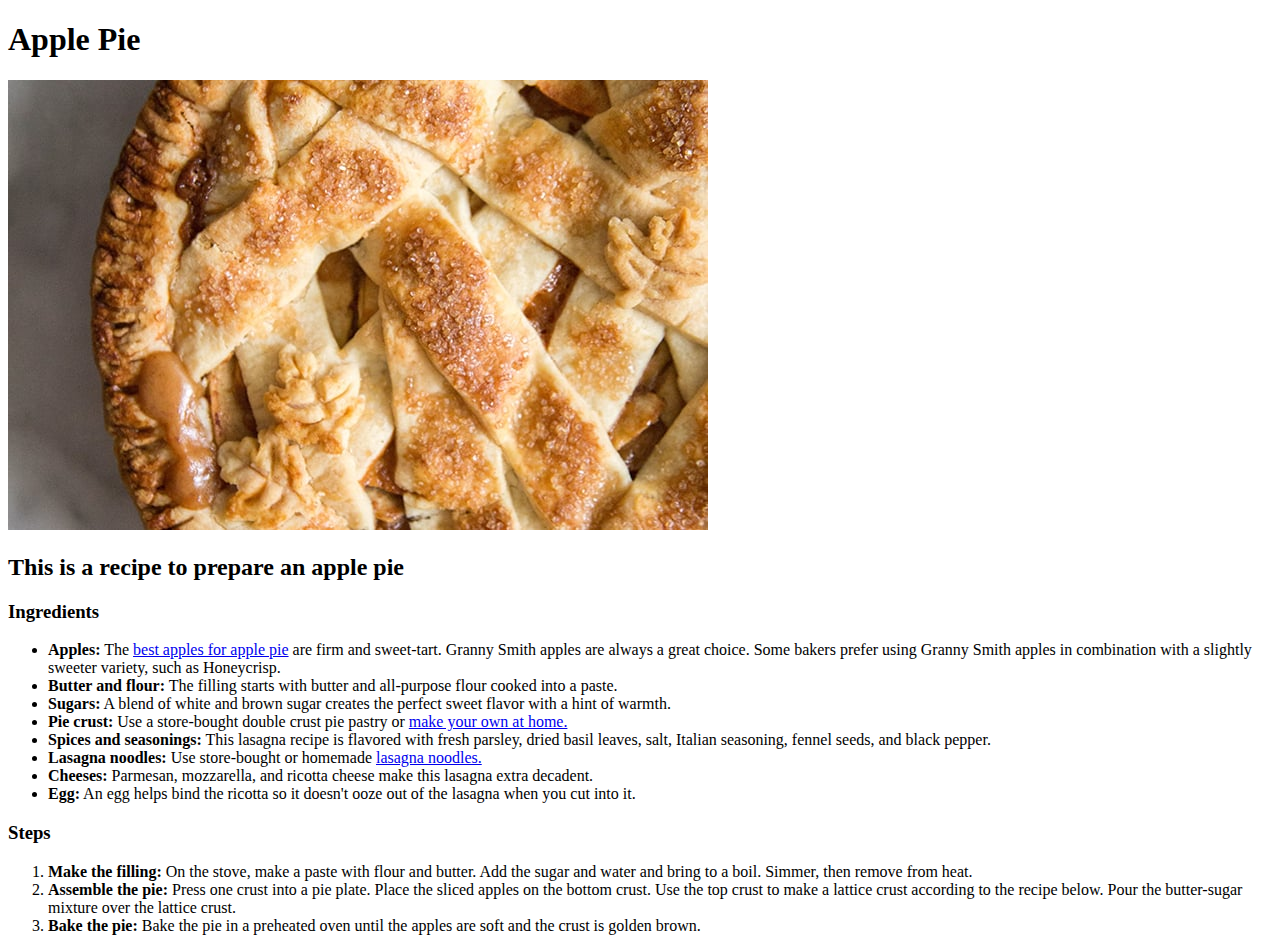
==== recipes/apple-pie.html @ 558267df "styles/" ====
<!DOCTYPE html>
<html lang="en">
<head>
    <meta charset="UTF-8">
    <meta name="viewport" content="width=device-width, initial-scale=1.0">
    <title>Recipe Apple Pie</title>
    <link rel="stylesheet" href="../styles/style.css">
</head>
<body>
    <h1>Apple Pie</h1>
    <div class="containerImg">
        <img src="../img/apple-pie.jpg" alt="A delicious apple pie">
    </div>
    <h2>This is a recipe to prepare an apple pie</h2>
    <h3>Ingredients</h3>
    <ul>
        <li><strong>Apples:</strong> The <a href="https://www.allrecipes.com/recipe/12682/apple-pie-by-grandma-ople/">best apples for apple pie</a> are firm and sweet-tart. Granny Smith apples are always a great choice. Some bakers prefer using Granny Smith apples in combination with a slightly sweeter variety, such as Honeycrisp.</li>
        <li><strong>Butter and flour:</strong> The filling starts with butter and all-purpose flour cooked into a paste.</li>
        <li><strong>Sugars:</strong> A blend of white and brown sugar creates the perfect sweet flavor with a hint of warmth.</li>
        <li><strong>Pie crust:</strong> Use a store-bought double crust pie pastry or <a href="https://www.allrecipes.com/recipe/24094/butter-flaky-pie-crust/">make your own at home.</a></li>
        <li><strong>Spices and seasonings:</strong> This lasagna recipe is flavored with fresh parsley, dried basil leaves, salt, Italian seasoning, fennel seeds, and black pepper.</li>
        <li><strong>Lasagna noodles:</strong> Use store-bought or homemade <a href="https://www.allrecipes.com/recipe/266023/homemade-lasagna-sheets/">lasagna noodles.</a></li>
        <li><strong>Cheeses:</strong> Parmesan, mozzarella, and ricotta cheese make this lasagna extra decadent.</li>
        <li><strong>Egg:</strong> An egg helps bind the ricotta so it doesn't ooze out of the lasagna when you cut into it.</li>
    </ul>
    <h3>Steps</h3>
    <ol>
       <li><strong>Make the filling:</strong> On the stove, make a paste with flour and butter. Add the sugar and water and bring to a boil. Simmer, then remove from heat.</li>
       <li><strong>Assemble the pie:</strong> Press one crust into a pie plate. Place the sliced apples on the bottom crust. Use the top crust to make a lattice crust according to the recipe below. Pour the butter-sugar mixture over the lattice crust.</li>
       <li><strong>Bake the pie:</strong> Bake the pie in a preheated oven until the apples are soft and the crust is golden brown.</li>
    </ol>
</body>
</html>
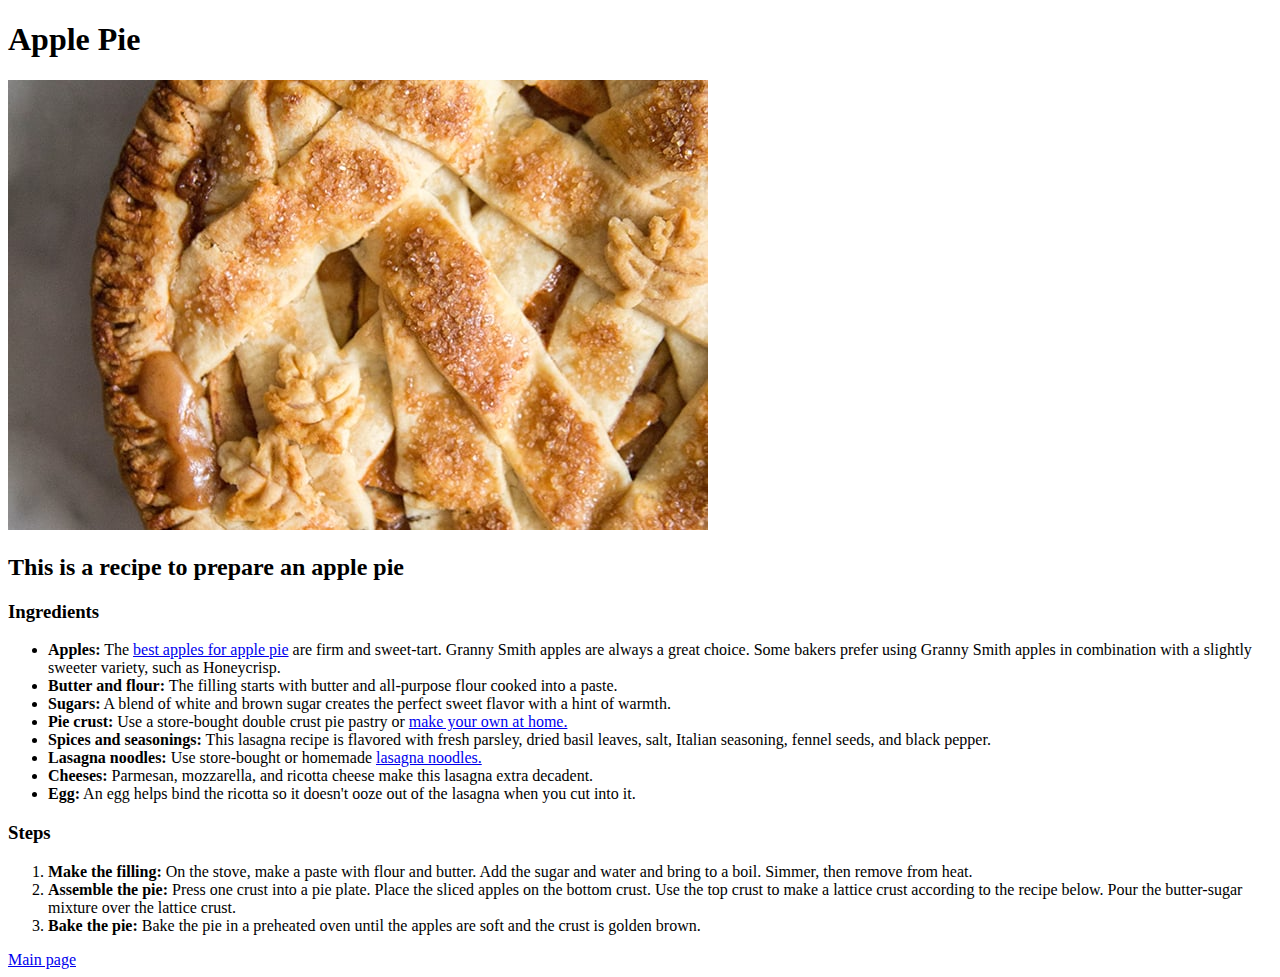
==== commit 4391a437: "index.html" ====
--- a/recipes/apple-pie.html
+++ b/recipes/apple-pie.html
@@ -29,5 +29,6 @@
        <li><strong>Assemble the pie:</strong> Press one crust into a pie plate. Place the sliced apples on the bottom crust. Use the top crust to make a lattice crust according to the recipe below. Pour the butter-sugar mixture over the lattice crust.</li>
        <li><strong>Bake the pie:</strong> Bake the pie in a preheated oven until the apples are soft and the crust is golden brown.</li>
     </ol>
+    <a href="../index.html">Main page</a>
 </body>
 </html>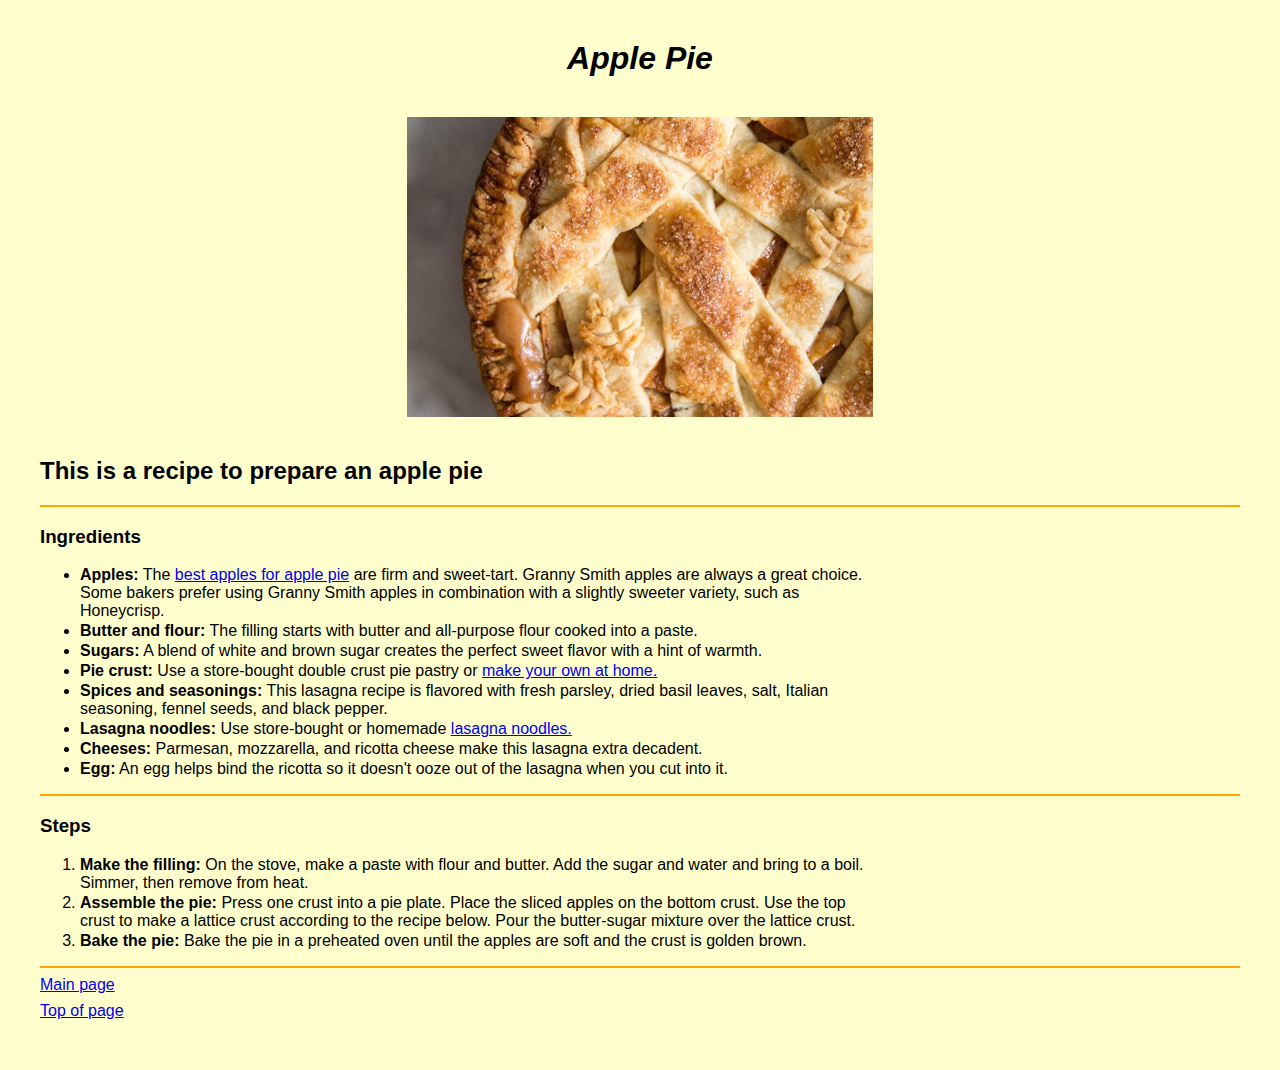
==== commit f304fd7d: "img/chef.jpg" ====
--- a/recipes/apple-pie.html
+++ b/recipes/apple-pie.html
@@ -7,11 +7,12 @@
     <link rel="stylesheet" href="../styles/style.css">
 </head>
 <body>
-    <h1>Apple Pie</h1>
+    <h1 id="header">Apple Pie</h1>
     <div class="containerImg">
         <img src="../img/apple-pie.jpg" alt="A delicious apple pie">
     </div>
     <h2>This is a recipe to prepare an apple pie</h2>
+    <hr>
     <h3>Ingredients</h3>
     <ul>
         <li><strong>Apples:</strong> The <a href="https://www.allrecipes.com/recipe/12682/apple-pie-by-grandma-ople/">best apples for apple pie</a> are firm and sweet-tart. Granny Smith apples are always a great choice. Some bakers prefer using Granny Smith apples in combination with a slightly sweeter variety, such as Honeycrisp.</li>
@@ -23,12 +24,21 @@
         <li><strong>Cheeses:</strong> Parmesan, mozzarella, and ricotta cheese make this lasagna extra decadent.</li>
         <li><strong>Egg:</strong> An egg helps bind the ricotta so it doesn't ooze out of the lasagna when you cut into it.</li>
     </ul>
+    <hr>
     <h3>Steps</h3>
     <ol>
        <li><strong>Make the filling:</strong> On the stove, make a paste with flour and butter. Add the sugar and water and bring to a boil. Simmer, then remove from heat.</li>
        <li><strong>Assemble the pie:</strong> Press one crust into a pie plate. Place the sliced apples on the bottom crust. Use the top crust to make a lattice crust according to the recipe below. Pour the butter-sugar mixture over the lattice crust.</li>
        <li><strong>Bake the pie:</strong> Bake the pie in a preheated oven until the apples are soft and the crust is golden brown.</li>
     </ol>
-    <a href="../index.html">Main page</a>
+    <hr>
+    <div>
+        <div class="navigationA">
+            <a href="../index.html">Main page</a>
+        </div>
+        <div class="navigationA">
+            <a href="#header">Top of page</a>
+        </div>
+    </div>
 </body>
 </html>--- a/styles/style.css
+++ b/styles/style.css
@@ -0,0 +1,41 @@
+body {
+    font-family: "Arial", sans-serif;
+    background-color: rgba(255, 255, 0, 0.192);
+    height: 110vh;
+    margin: 40px;
+}
+
+h1 {
+    text-align: center;
+    font-style: italic;
+}
+
+hr {
+    border: 1px solid orange;
+}
+
+#mainList {
+    font-size: 20px;
+    width: 300px;
+    padding: 20px 50px;
+    border: 2px solid rgba(255, 153, 0, 0.644);
+    background-color: rgba(208, 255, 0, 0.466);
+    border-radius: 20px;
+    margin: 60px auto;
+}
+
+li {
+    margin-bottom: 2px;
+    width: 800px;
+}
+.containerImg {
+    height: 300px;
+    display: flex;
+    text-align: center;
+    justify-content: center;
+    margin: 40px;
+}
+
+.navigationA {
+    margin-bottom: 8px;
+}